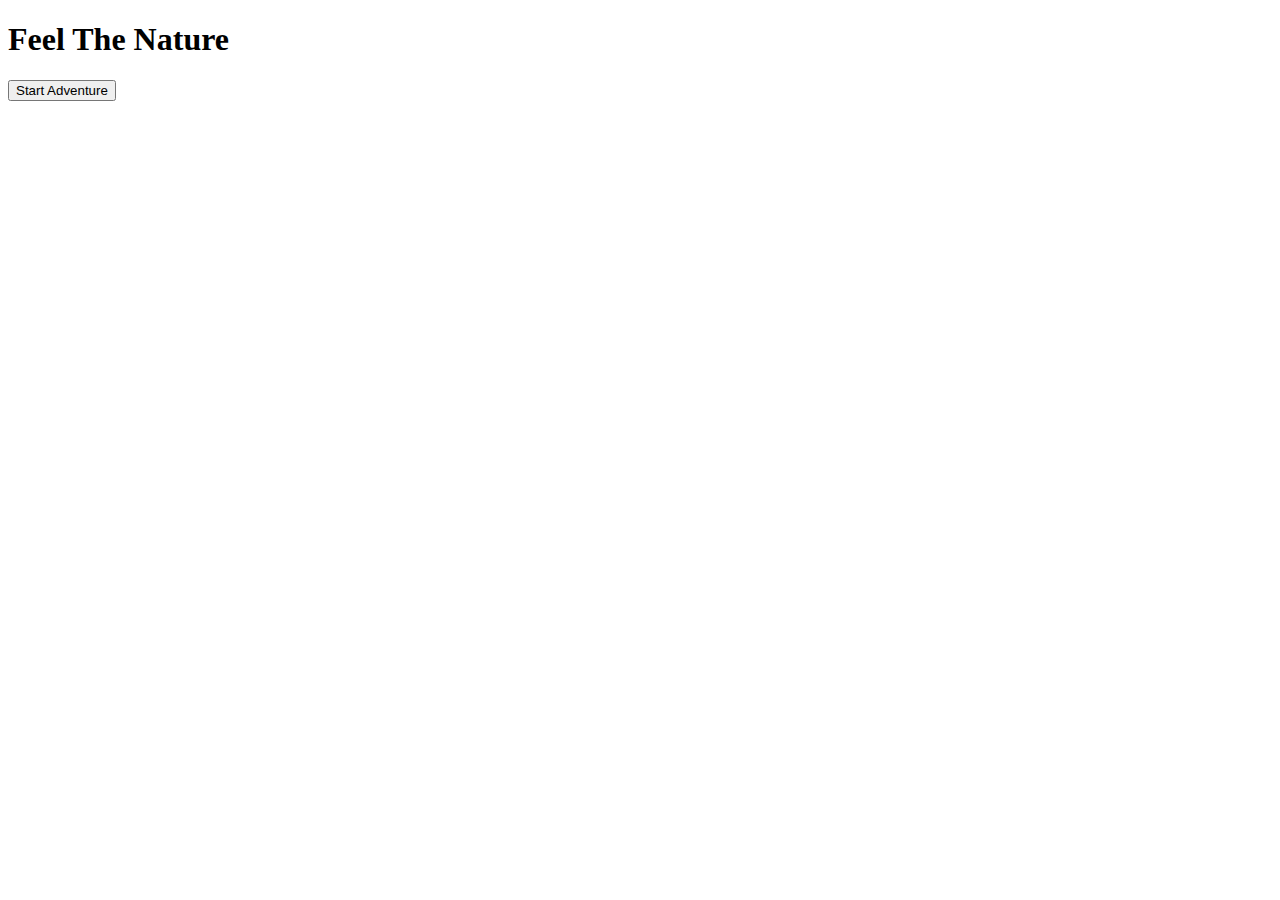
==== module02/jumbotron/index.html @ ae4b3151 "add jumbotron styles" ====
<!DOCTYPE html>
<html>
<head>
	<meta charset="utf-8">
	<title>Jumbotron</title>
	<link rel="stylesheet" type="text/css" href="style.css">
</head>
<body>
	<section class="Jumbotron">
		<h1>Feel The Nature</h1>
		<button>Start Adventure</button>
	</section>

</body>
</html>
---- module02/jumbotron/style.css ----
@import url('https://fonts.googleapis.com/css?family=Quicksand');
.jumbotron {
	width: 100%;
	height: 100vh;
	padding-top: 42vh;
	text-align: center;
	background-image: url(http://kodilla.com/static/lessons/blue-mountain.jpg);
	background-size: cover;
	background-position: center;
	overflow: hidden;
}
.jumbotron h1{
	margin: 0;
	font-size: 38px;
	font-weight: 500;
	color: #FFF;
	font-family: "Quicksand", sans-serif;
}
.jumbotron button {
	margin-top: 20px;
	padding: 15px 40px;
	background-color: #4577ED;
	font-size: 20px;
	font-family: "Quicksand", sans-serif;
	color: #FFF;
	border: none;
	cursor: pointer;
	transition: .3s;
}
button:hover {
	background-color: #7E9FED;
}
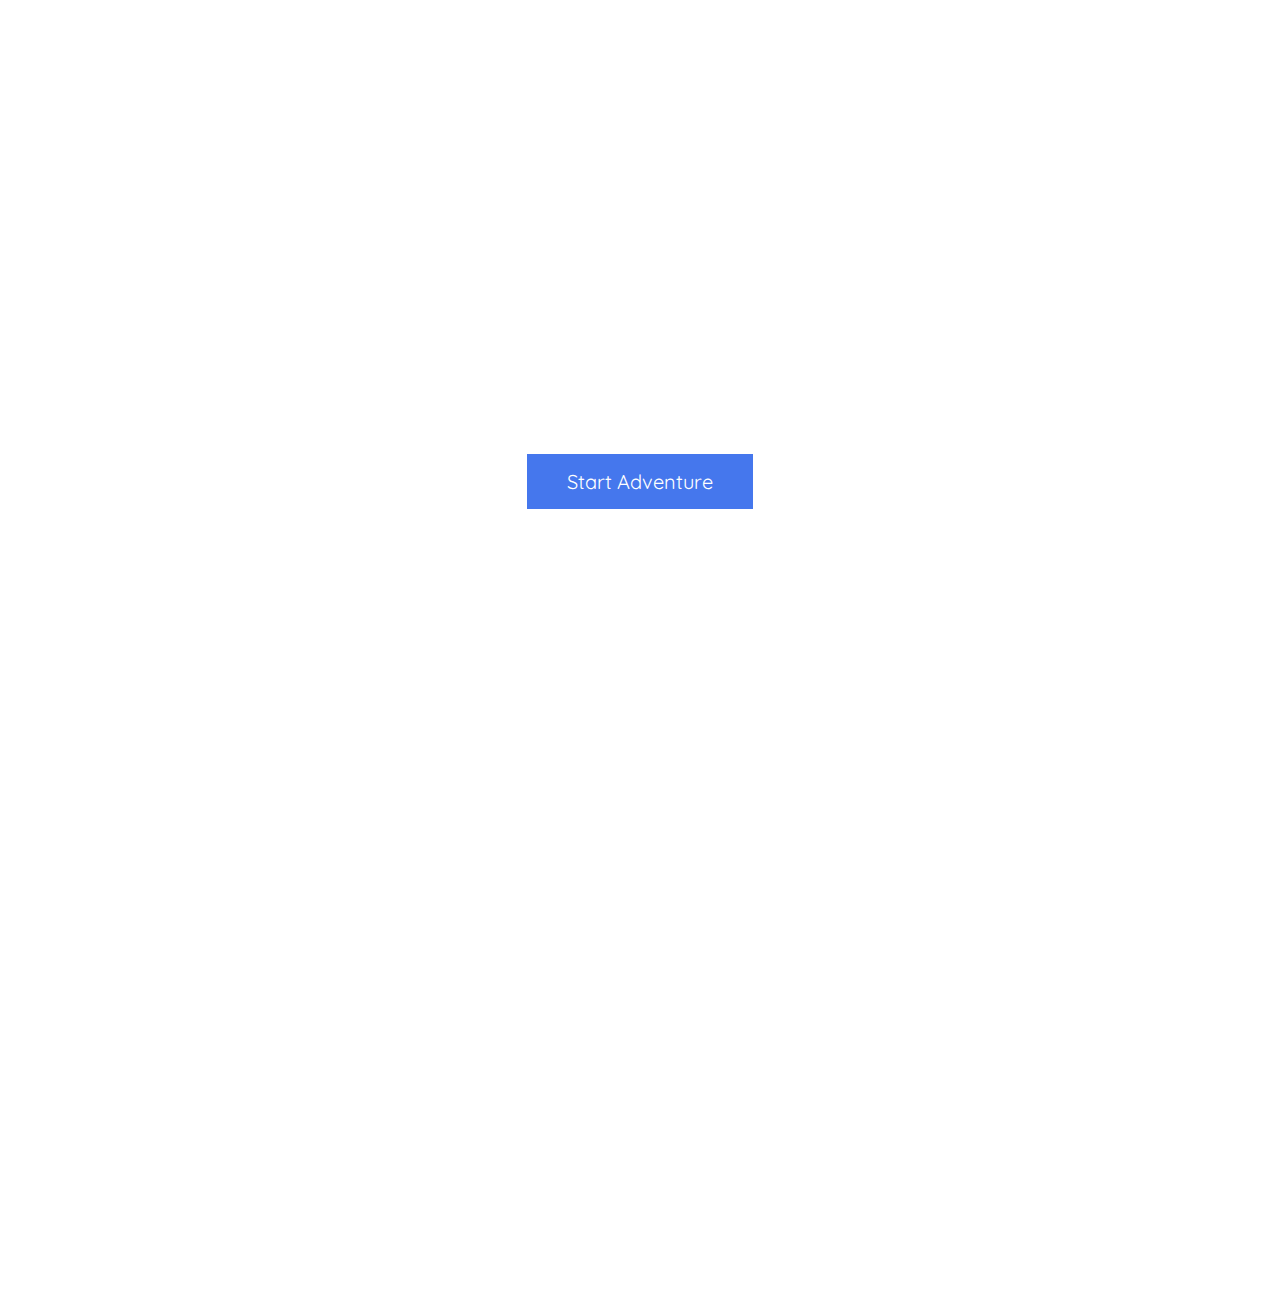
==== commit 48df763d: "add gallery section" ====
--- a/module02/jumbotron/index.html
+++ b/module02/jumbotron/index.html
@@ -6,9 +6,15 @@
 	<link rel="stylesheet" type="text/css" href="style.css">
 </head>
 <body>
-	<section class="Jumbotron">
+	<section class="jumbotron">
 		<h1>Feel The Nature</h1>
 		<button>Start Adventure</button>
+	</section>
+	<section class="gallery">
+		<a href="http://i.imgur.com/AGEgF5B.jpg" alt="picture"></a>
+		<a href="http://i.imgur.com/7Ff7rDB.jpg" alt="picture"></a>
+		<a href="http://i.imgur.com/KUt6tGb.jpg" alt="picture"></a>
+		<a href="http://i.imgur.com/Ue2tUMV.jpg" alt="picture"></a>
 	</section>
 
 </body>
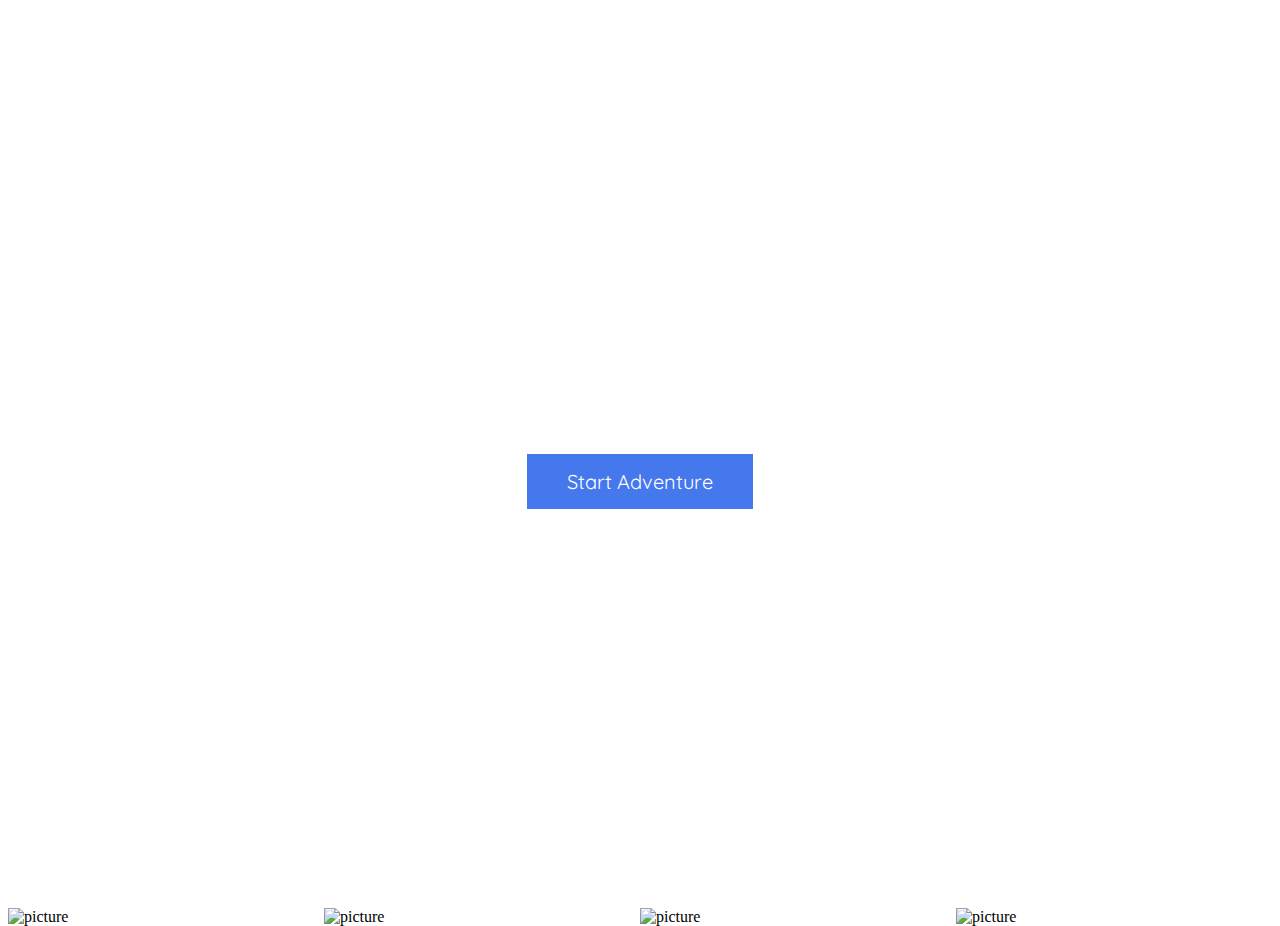
==== commit f0704105: "add gallery styles" ====
--- a/module02/jumbotron/index.html
+++ b/module02/jumbotron/index.html
@@ -1,21 +1,23 @@
 <!DOCTYPE html>
 <html>
+
 <head>
-	<meta charset="utf-8">
-	<title>Jumbotron</title>
-	<link rel="stylesheet" type="text/css" href="style.css">
+    <meta charset="utf-8">
+    <title>Jumbotron</title>
+    <link rel="stylesheet" type="text/css" href="style.css">
 </head>
+
 <body>
-	<section class="jumbotron">
-		<h1>Feel The Nature</h1>
-		<button>Start Adventure</button>
-	</section>
-	<section class="gallery">
-		<a href="http://i.imgur.com/AGEgF5B.jpg" alt="picture"></a>
-		<a href="http://i.imgur.com/7Ff7rDB.jpg" alt="picture"></a>
-		<a href="http://i.imgur.com/KUt6tGb.jpg" alt="picture"></a>
-		<a href="http://i.imgur.com/Ue2tUMV.jpg" alt="picture"></a>
-	</section>
+    <section class="jumbotron">
+        <h1>Feel The Nature</h1>
+        <button>Start Adventure</button>
+    </section>
+    <section class="gallery">
+        <img src="http://i.imgur.com/AGEgF5B.jpg" alt="picture">
+        <img src="http://i.imgur.com/7Ff7rDB.jpg" alt="picture">
+        <img src="http://i.imgur.com/KUt6tGb.jpg" alt="picture">
+        <img src="http://i.imgur.com/Ue2tUMV.jpg" alt="picture">
+    </section>
+</body>
 
-</body>
 </html>--- a/module02/jumbotron/style.css
+++ b/module02/jumbotron/style.css
@@ -1,4 +1,7 @@
 @import url('https://fonts.googleapis.com/css?family=Quicksand');
+* {
+    box-sizing:border-box;
+}
 .jumbotron {
 	width: 100%;
 	height: 100vh;
@@ -29,4 +32,12 @@
 }
 button:hover {
 	background-color: #7E9FED;
+}
+.gallery img {
+	float: left;
+	width: 25%;
+}
+.gallery img:hover {
+	opacity: 0.8;
+	cursor: pointer;
 }